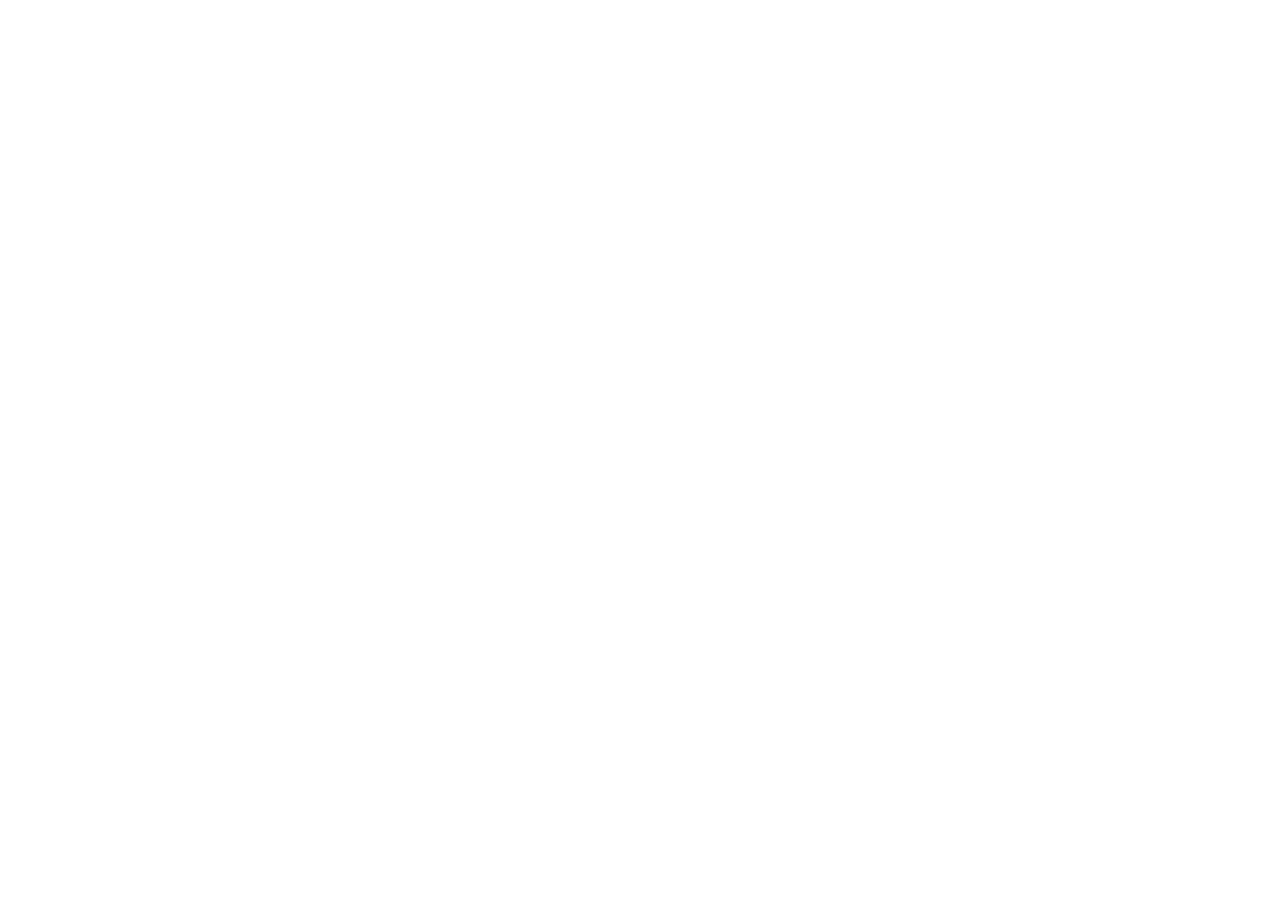
==== shop/index.html @ 63422926 "add shop page" ====
<!doctype html><html lang="en"><head><meta charset="utf-8"/><link rel="icon" href="/shoppingcart.ico"/><meta name="viewport" content="width=device-width,initial-scale=1"/><meta name="theme-color" content="#000000"/><meta name="description" content="Web site created using create-react-app"/><link rel="apple-touch-icon" href="/logo192.png"/><link rel="manifest" href="/manifest.json"/><title>React Redux App</title><link href="/static/css/main.3c297dab.chunk.css" rel="stylesheet"></head><body><noscript>You need to enable JavaScript to run this app.</noscript><div id="root"></div><script>!function(e){function r(r){for(var n,l,p=r[0],f=r[1],i=r[2],c=0,s=[];c<p.length;c++)l=p[c],Object.prototype.hasOwnProperty.call(o,l)&&o[l]&&s.push(o[l][0]),o[l]=0;for(n in f)Object.prototype.hasOwnProperty.call(f,n)&&(e[n]=f[n]);for(a&&a(r);s.length;)s.shift()();return u.push.apply(u,i||[]),t()}function t(){for(var e,r=0;r<u.length;r++){for(var t=u[r],n=!0,p=1;p<t.length;p++){var f=t[p];0!==o[f]&&(n=!1)}n&&(u.splice(r--,1),e=l(l.s=t[0]))}return e}var n={},o={1:0},u=[];function l(r){if(n[r])return n[r].exports;var t=n[r]={i:r,l:!1,exports:{}};return e[r].call(t.exports,t,t.exports,l),t.l=!0,t.exports}l.m=e,l.c=n,l.d=function(e,r,t){l.o(e,r)||Object.defineProperty(e,r,{enumerable:!0,get:t})},l.r=function(e){"undefined"!=typeof Symbol&&Symbol.toStringTag&&Object.defineProperty(e,Symbol.toStringTag,{value:"Module"}),Object.defineProperty(e,"__esModule",{value:!0})},l.t=function(e,r){if(1&r&&(e=l(e)),8&r)return e;if(4&r&&"object"==typeof e&&e&&e.__esModule)return e;var t=Object.create(null);if(l.r(t),Object.defineProperty(t,"default",{enumerable:!0,value:e}),2&r&&"string"!=typeof e)for(var n in e)l.d(t,n,function(r){return e[r]}.bind(null,n));return t},l.n=function(e){var r=e&&e.__esModule?function(){return e.default}:function(){return e};return l.d(r,"a",r),r},l.o=function(e,r){return Object.prototype.hasOwnProperty.call(e,r)},l.p="/";var p=this.webpackJsonpshop=this.webpackJsonpshop||[],f=p.push.bind(p);p.push=r,p=p.slice();for(var i=0;i<p.length;i++)r(p[i]);var a=f;t()}([])</script><script src="/static/js/2.9f14e690.chunk.js"></script><script src="/static/js/main.252312d7.chunk.js"></script></body></html>
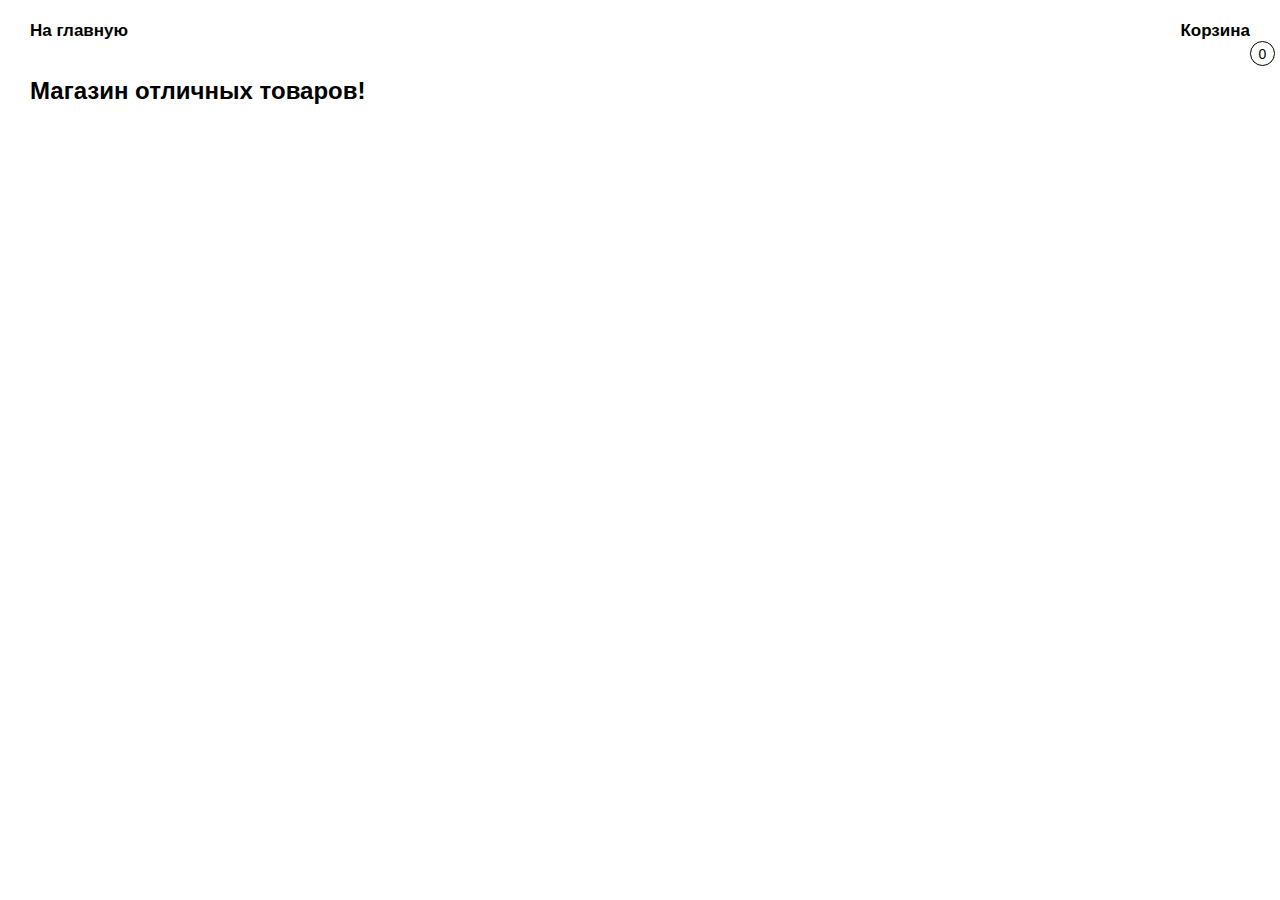
==== commit f6bea880: "add homepage to shop" ====
--- a/shop/index.html
+++ b/shop/index.html
@@ -1 +1 @@
-<!doctype html><html lang="en"><head><meta charset="utf-8"/><link rel="icon" href="/shoppingcart.ico"/><meta name="viewport" content="width=device-width,initial-scale=1"/><meta name="theme-color" content="#000000"/><meta name="description" content="Web site created using create-react-app"/><link rel="apple-touch-icon" href="/logo192.png"/><link rel="manifest" href="/manifest.json"/><title>React Redux App</title><link href="/static/css/main.3c297dab.chunk.css" rel="stylesheet"></head><body><noscript>You need to enable JavaScript to run this app.</noscript><div id="root"></div><script>!function(e){function r(r){for(var n,l,p=r[0],f=r[1],i=r[2],c=0,s=[];c<p.length;c++)l=p[c],Object.prototype.hasOwnProperty.call(o,l)&&o[l]&&s.push(o[l][0]),o[l]=0;for(n in f)Object.prototype.hasOwnProperty.call(f,n)&&(e[n]=f[n]);for(a&&a(r);s.length;)s.shift()();return u.push.apply(u,i||[]),t()}function t(){for(var e,r=0;r<u.length;r++){for(var t=u[r],n=!0,p=1;p<t.length;p++){var f=t[p];0!==o[f]&&(n=!1)}n&&(u.splice(r--,1),e=l(l.s=t[0]))}return e}var n={},o={1:0},u=[];function l(r){if(n[r])return n[r].exports;var t=n[r]={i:r,l:!1,exports:{}};return e[r].call(t.exports,t,t.exports,l),t.l=!0,t.exports}l.m=e,l.c=n,l.d=function(e,r,t){l.o(e,r)||Object.defineProperty(e,r,{enumerable:!0,get:t})},l.r=function(e){"undefined"!=typeof Symbol&&Symbol.toStringTag&&Object.defineProperty(e,Symbol.toStringTag,{value:"Module"}),Object.defineProperty(e,"__esModule",{value:!0})},l.t=function(e,r){if(1&r&&(e=l(e)),8&r)return e;if(4&r&&"object"==typeof e&&e&&e.__esModule)return e;var t=Object.create(null);if(l.r(t),Object.defineProperty(t,"default",{enumerable:!0,value:e}),2&r&&"string"!=typeof e)for(var n in e)l.d(t,n,function(r){return e[r]}.bind(null,n));return t},l.n=function(e){var r=e&&e.__esModule?function(){return e.default}:function(){return e};return l.d(r,"a",r),r},l.o=function(e,r){return Object.prototype.hasOwnProperty.call(e,r)},l.p="/";var p=this.webpackJsonpshop=this.webpackJsonpshop||[],f=p.push.bind(p);p.push=r,p=p.slice();for(var i=0;i<p.length;i++)r(p[i]);var a=f;t()}([])</script><script src="/static/js/2.9f14e690.chunk.js"></script><script src="/static/js/main.252312d7.chunk.js"></script></body></html>+<!doctype html><html lang="en"><head><meta charset="utf-8"/><link rel="icon" href="/shop/shoppingcart.ico"/><meta name="viewport" content="width=device-width,initial-scale=1"/><meta name="theme-color" content="#000000"/><meta name="description" content="Web site created using create-react-app"/><link rel="apple-touch-icon" href="/shop/logo192.png"/><link rel="manifest" href="/shop/manifest.json"/><title>React Redux App</title><link href="/shop/static/css/main.3c297dab.chunk.css" rel="stylesheet"></head><body><noscript>You need to enable JavaScript to run this app.</noscript><div id="root"></div><script>!function(e){function r(r){for(var n,l,p=r[0],f=r[1],i=r[2],c=0,s=[];c<p.length;c++)l=p[c],Object.prototype.hasOwnProperty.call(o,l)&&o[l]&&s.push(o[l][0]),o[l]=0;for(n in f)Object.prototype.hasOwnProperty.call(f,n)&&(e[n]=f[n]);for(a&&a(r);s.length;)s.shift()();return u.push.apply(u,i||[]),t()}function t(){for(var e,r=0;r<u.length;r++){for(var t=u[r],n=!0,p=1;p<t.length;p++){var f=t[p];0!==o[f]&&(n=!1)}n&&(u.splice(r--,1),e=l(l.s=t[0]))}return e}var n={},o={1:0},u=[];function l(r){if(n[r])return n[r].exports;var t=n[r]={i:r,l:!1,exports:{}};return e[r].call(t.exports,t,t.exports,l),t.l=!0,t.exports}l.m=e,l.c=n,l.d=function(e,r,t){l.o(e,r)||Object.defineProperty(e,r,{enumerable:!0,get:t})},l.r=function(e){"undefined"!=typeof Symbol&&Symbol.toStringTag&&Object.defineProperty(e,Symbol.toStringTag,{value:"Module"}),Object.defineProperty(e,"__esModule",{value:!0})},l.t=function(e,r){if(1&r&&(e=l(e)),8&r)return e;if(4&r&&"object"==typeof e&&e&&e.__esModule)return e;var t=Object.create(null);if(l.r(t),Object.defineProperty(t,"default",{enumerable:!0,value:e}),2&r&&"string"!=typeof e)for(var n in e)l.d(t,n,function(r){return e[r]}.bind(null,n));return t},l.n=function(e){var r=e&&e.__esModule?function(){return e.default}:function(){return e};return l.d(r,"a",r),r},l.o=function(e,r){return Object.prototype.hasOwnProperty.call(e,r)},l.p="/shop/";var p=this.webpackJsonpshop=this.webpackJsonpshop||[],f=p.push.bind(p);p.push=r,p=p.slice();for(var i=0;i<p.length;i++)r(p[i]);var a=f;t()}([])</script><script src="/shop/static/js/2.9f14e690.chunk.js"></script><script src="/shop/static/js/main.252312d7.chunk.js"></script></body></html>--- a/shop/static/css/main.3c297dab.chunk.css
+++ b/shop/static/css/main.3c297dab.chunk.css
@@ -0,0 +1,2 @@
+:root{box-sizing:border-box}*,:after,:before{box-sizing:inherit}body{margin:0;padding:0;background-color:#fff;font-family:-apple-system,BlinkMacSystemFont,"Segoe UI","Roboto","Oxygen","Ubuntu","Cantarell","Fira Sans","Droid Sans","Helvetica Neue",sans-serif;-webkit-font-smoothing:antialiased;-moz-osx-font-smoothing:grayscale}code{font-family:source-code-pro,Menlo,Monaco,Consolas,"Courier New",monospace}a{text-decoration:none}img{max-width:100%;height:auto}picture{font-size:0}.container{padding-left:20px;padding-right:20px}@media (min-width:768px){.container{padding-left:30px;padding-right:30px}}@media (min-width:1300px){.container{padding-left:40px;padding-right:40px;max-width:1400px;margin-left:auto;margin-right:auto}}.header{margin-bottom:20px;padding-top:20px;padding-bottom:15px}.header__content{display:flex;justify-content:space-between}.header__link{text-decoration:none;color:#000;font-size:17px;line-height:21px;font-weight:600}.header__link--active{cursor:default}.header__cart{position:relative}.header__cart-amount{position:absolute;display:flex;align-items:center;justify-content:center;border-radius:50%;font-size:14px;line-height:18px;bottom:0;right:0;width:25px;height:25px;transform:translate(100%,100%);border:1px solid #000}.title{font-size:24px;line-height:30px;margin:0 0 24px}.button{padding:10px 15px;background-color:transparent;border:2px solid #000;border-radius:4px;font-weight:600;font-size:14px;line-height:18px;cursor:pointer}.button:active{transform:translateY(1px)}.product{display:flex;flex-direction:column;padding:20px 20px 30px;box-shadow:0 4px 9px 0 rgba(169,164,164,.47058823529411764);border-radius:4px;height:100%}.product__image-wrapper{padding:0;margin:auto 0 15px;text-align:center}.product__image{max-width:150px}.product__title{padding:0;margin:auto 0 24px;font-size:18px;line-height:24px}.product__bottom{display:flex;justify-content:space-between;align-items:center;margin:0;padding:0}.product__price{font-size:14px;line-height:18px}.product-list{display:grid;grid-template-columns:repeat(auto-fill,minmax(250px,1fr));grid-gap:20px;margin:0;padding:0;list-style:none}.cart-counter{display:flex}.cart-counter__button{width:35px;height:35px;cursor:pointer;background-color:transparent;border:none;font-size:26px;line-height:32px}@media (min-width:768px){.cart-counter__button{width:25px;height:25px;font-size:16px;line-height:21px}}.cart-counter__number{width:35px;height:35px;text-align:center;font-weight:600;font-size:24px;line-height:32px}@media (min-width:768px){.cart-counter__number{width:25px;height:25px;font-size:16px;line-height:21px}}.cart-product{padding:10px 10px 20px;display:flex;flex-direction:column}@media (min-width:768px){.cart-product{padding:15px;align-items:center;flex-direction:row}}@media (min-width:1200px){.cart-product{padding:20px}}.cart-product__delete{padding:0;margin:0 0 10px auto;text-align:right;background-color:transparent;border:none;font-size:16px;line-height:21px;font-weight:600;cursor:pointer}@media (min-width:768px){.cart-product__delete{margin-bottom:0;margin-left:30px;order:1;font-size:14px;line-height:18px}}.cart-product__image-wrapper{padding:0;text-align:center;margin:0 0 10px}@media (min-width:768px){.cart-product__image-wrapper{margin-bottom:0;margin-right:20px;width:100px}}@media (max-width:767px){.cart-product__image{max-height:250px}}@media (min-width:768px){.cart-product__content{flex-grow:1;display:flex;align-items:center}}.cart-product__title{padding:0;margin:0 0 24px;font-size:20px;line-height:26px;font-weight:600}@media (min-width:768px){.cart-product__title{width:50%;margin-bottom:0;font-size:18px;line-height:24px}}.cart-product__bottom{display:flex;justify-content:space-between;align-items:center}@media (min-width:768px){.cart-product__bottom{flex-grow:1}}.cart-product__price{font-weight:600;font-size:22px;line-height:28px}@media (min-width:768px){.cart-product__price{font-weight:600;font-size:18px;line-height:22px}}.cart-product__counter{display:inline-block}.visually-hidden{position:absolute;width:1px;height:1px;margin:-1px;padding:0;overflow:hidden;border:0;clip:rect(0 0 0 0)}.modal{display:block;position:fixed;top:0;left:0;bottom:0;right:0}.modal__shadow{width:100%;height:100%;background-color:rgba(0,0,0,.6)}.modal__body{position:absolute;width:calc(100% - 20px);top:50%;left:50%;transform:translate(-50%,-50%)}@media (min-width:768px){.modal__body{width:auto}}.modal__close-button{margin:0;padding:0;position:absolute;top:-10px;right:-10px;transform:translateY(-100%);width:50px;height:50px;border-radius:50%;border:2px solid #fff;background-color:transparent;cursor:pointer}@media (min-width:768px){.modal__close-button{transform:translate(100%,-100%)}}.modal__close-button:after,.modal__close-button:before{content:"";position:absolute;top:50%;left:50%;width:28px;height:3px;background-color:#fff;border-radius:4px}.modal__close-button:before{transform:translate(-50%,-50%) rotate(45deg)}.modal__close-button:after{transform:translate(-50%,-50%) rotate(-45deg)}.cart-modal{padding:20px;background-color:#fff;border-radius:12px}.cart-modal__title{padding:0;margin:0 0 10px;font-size:22px;line-height:30px;font-weight:600}.cart-modal__text{margin:0;padding:0;font-size:20px;line-height:26px;font-weight:400}@media (min-width:1200px){.cart{display:grid;grid-template-columns:3fr 1fr;grid-gap:40px}}.cart__empty{margin:0;padding:0;font-size:16px;line-height:21px}.cart__list{padding:0;margin:0 0 24px;list-style:none}@media (min-width:768px){.cart__list{margin-bottom:0}}.cart__item:not(:last-child){border-bottom:1px solid #353535;margin-bottom:20px}.cart__line{margin:0 0 20px}@media (min-width:768px){.cart__line{display:none}}@media (min-width:768px){.cart__bottom-wrapper{padding-top:20px}}.cart__bottom{display:flex;justify-content:space-between;align-items:center;margin-bottom:20px}
+/*# sourceMappingURL=main.3c297dab.chunk.css.map */